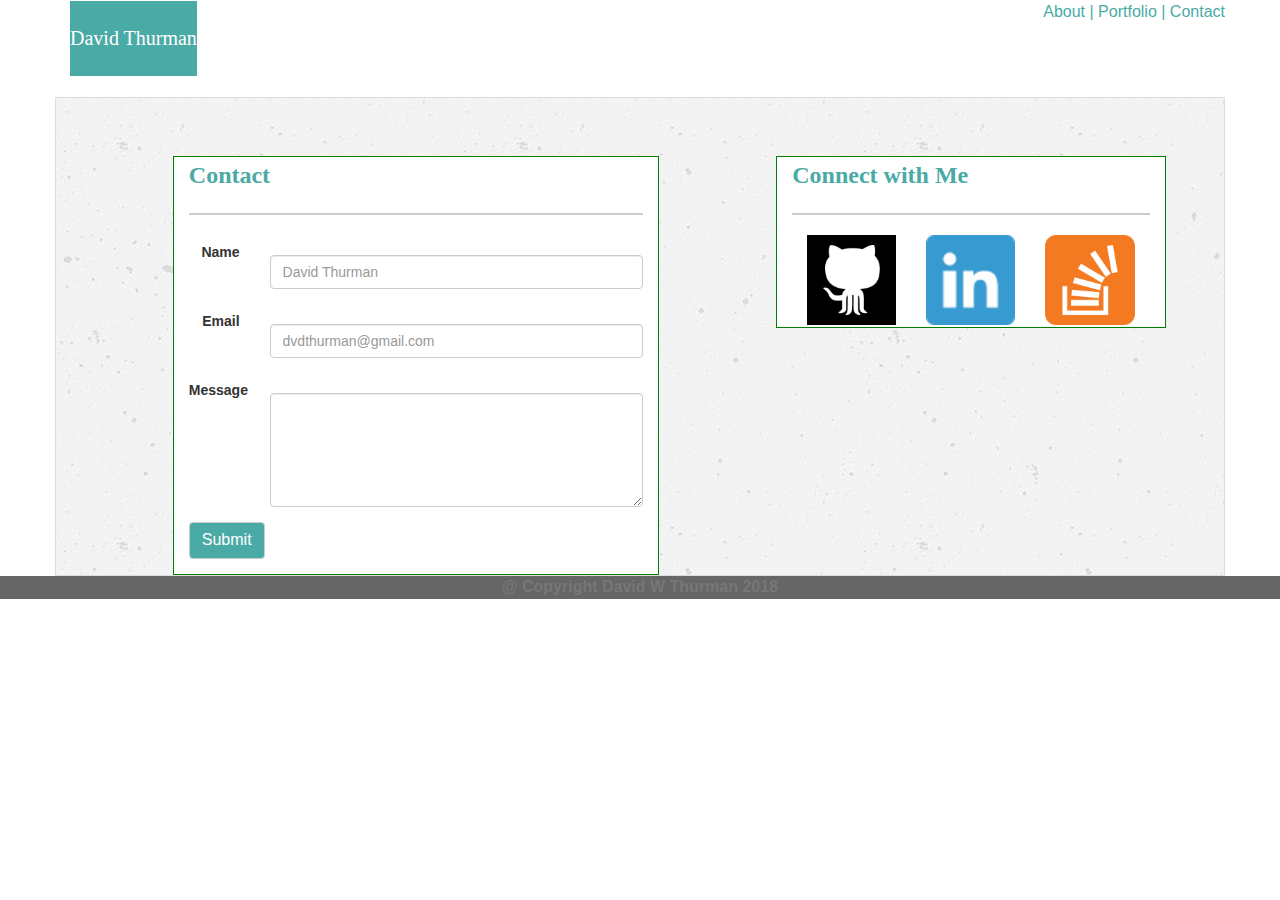
==== contact.html @ 59230f53 "Bootstrap Portfolio 08/16/2017" ====
<!DOCTYPE html>
<html lang="en">
<html>
<head>
<title>Contact David Thurman</title>
<!-- Linking CSS -->
<meta name="viewport" content="width=device-width, initial-scale=1.0">
<link rel="stylesheet" href="https://maxcdn.bootstrapcdn.com/bootstrap/3.3.6/css/bootstrap.min.css">
<link rel="stylesheet" type="text/css" href="assets\css\style.css">
	                  	
</head>
<body>

 <!-- NavBar (copied and pasted from WC3) -->
  <!-- Static navbar -->
  <nav class="navbar topbox">
    <div class="container ">
      <div class="navbar-header text-centerx namebox  ">
          David Thurman
       </div>
   
      <div id="navbar" class="navbar-right" >
          <a href="index.html">About |     </a>
          <a href="portfolio.html">Portfolio |  </a>
          <a href="contact.html">      Contact</a>
      </div> 
      <!--/.nav-collapse -->
    </div>
    <!--/.container-fluid -->
  </nav>

  <div class="container box">
    <div class="row">
    
      <div class="col-xs-9 col-sm-5 box2">
            <p class="head1 text-left ">Contact<p>
            <hr class="hr1">

        <form class="form-horizontal">
           <div class="form-group ">
              <label class="control-label col-sm-2 " for="name">Name</label><br>
              <div class="col-md-10">
              <input type="text" class="form-control col-sm2 rounded-0" id="name" placeholder="David Thurman">
            </div>
          </div>

          <div class="form-group">
             <label class="control-label col-sm-2 inputext1" for="email">Email</label><br>
              <div class="col-md-10">
              <input type="email" class="form-control rounded-0" id="email" placeholder="dvdthurman@gmail.com">
            </div>
          </div>

        <div class="form-group ">
            <label class="control-label col-sm-2 inputext1" for="message">Message</label><br>
            <div class="col-md-10">
              <textarea type="text" class="form-control " id="exampleTextarea" rows="5" ></textarea>
            </div>
        </div>

        <div class="form-group"> 
            <div class="col-sm-10">
              <button type="submit" class="btn btn-default submit">Submit</button>
            </div>
        </div>
       </form>
     </div>

       <div class="col-xs-9 col-sm-4 box2">
          <p class="head1">Connect with Me<p>
          <hr class="hr1">
          <a href="http://gw.bootcampcontent.com/users/MrMayor/projects">
          <img class="col-xs-2 col-sm-4" src="assets/images/github.png" alt="Stickman">
          <a href="https://www.linkedin.com/in/david-thurman-41344438/">
          <img class="col-xs-2 col-sm-4" src="assets/images/linkedin.png" alt="Stickman">
          <a href="https://stackoverflow.com/users/8248759/mr-mayor?tab=profile">
          <img class="col-xs-2 col-sm-4" src="assets/images/overflow.png" alt="Stickman"> 
          <br><br><br><br>
        </div>
    </div>
  </div>
</div>

<footer class="footer">
@ Copyright David W Thurman 2018
</footer>

<body>
</html>
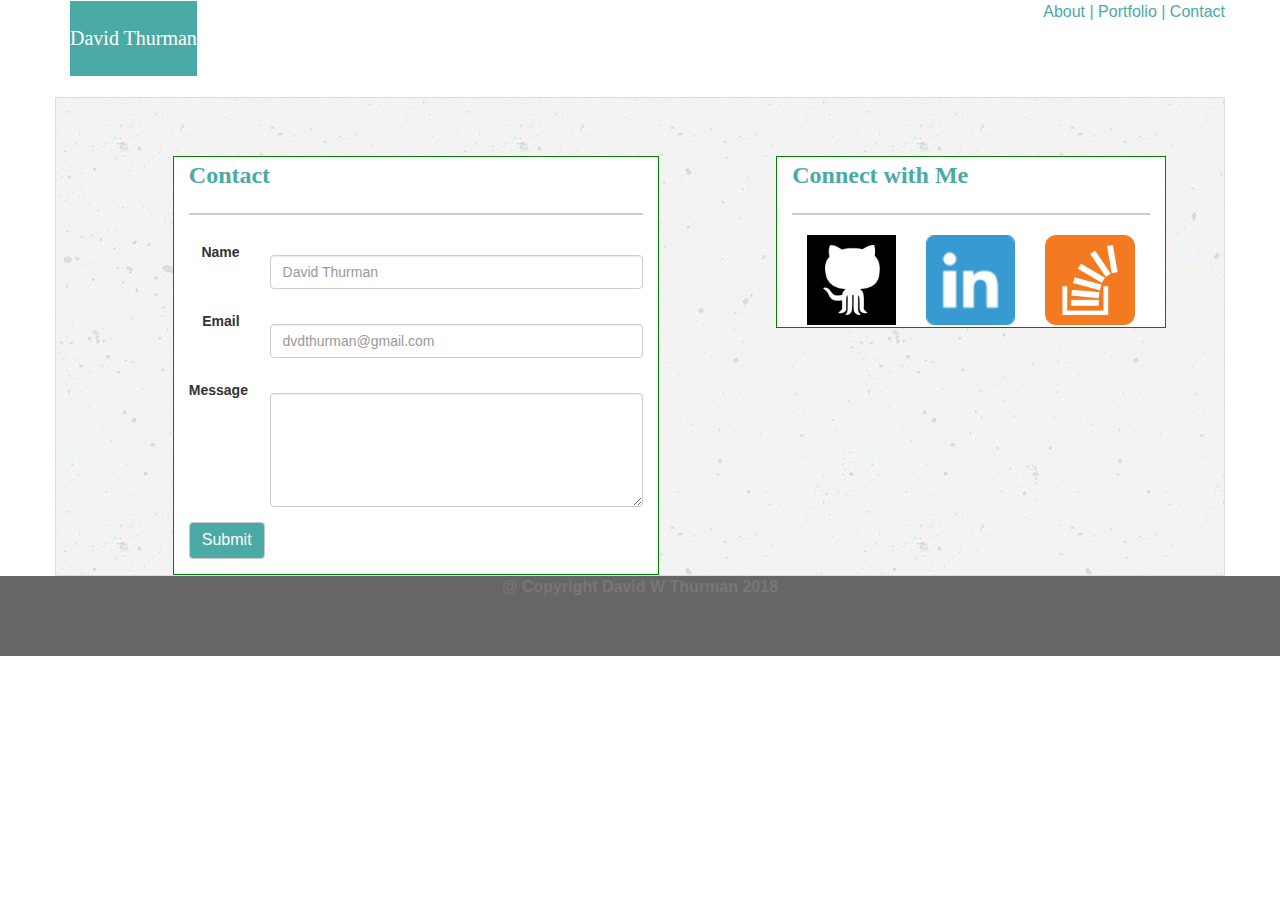
==== commit ba49452b: "Bootstrap Portfolio 08/17/2017" ====
--- a/contact.html
+++ b/contact.html
@@ -79,9 +79,8 @@
         </div>
     </div>
   </div>
-</div>
-
-<footer class="footer">
+ </div> 
+  <footer class="footer">
 @ Copyright David W Thurman 2018
 </footer>
 
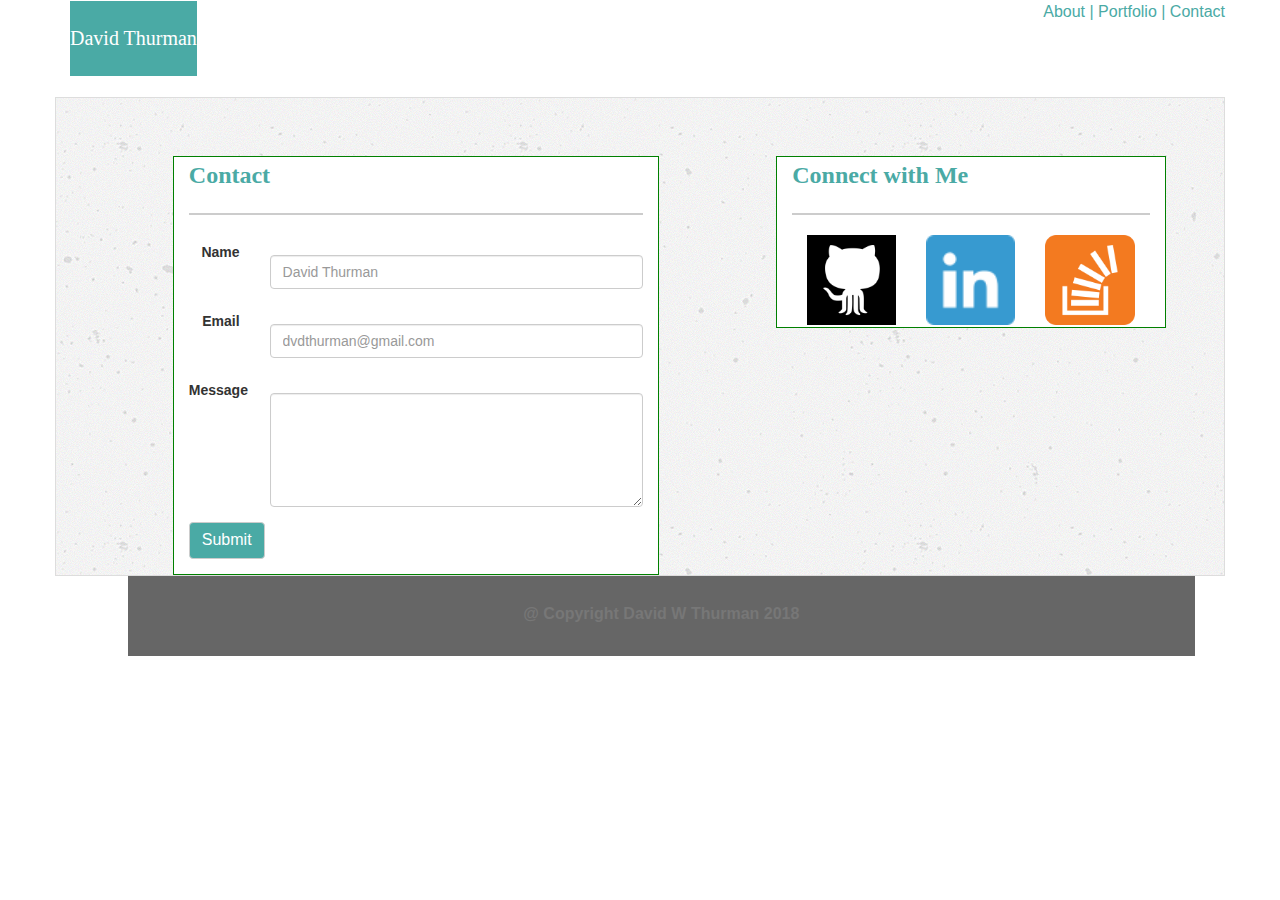
==== commit 7cccdba3: "Bootstrap Pofrtfolio FINAL" ====
--- a/contact.html
+++ b/contact.html
@@ -80,7 +80,7 @@
     </div>
   </div>
  </div> 
-  <footer class="footer">
+  <footer class="footer col-xs-9 col-sm-10">
 @ Copyright David W Thurman 2018
 </footer>
 
